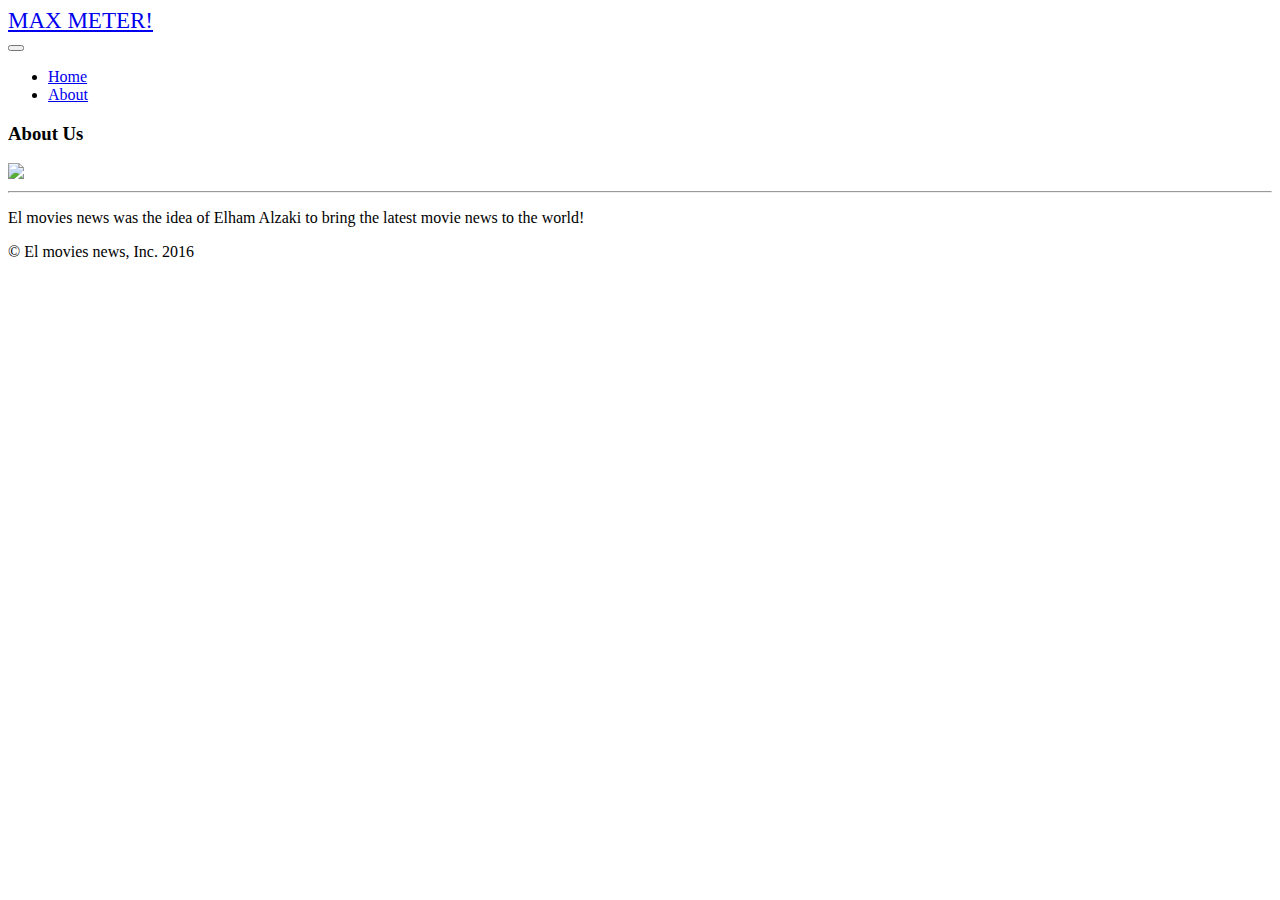
==== about.html @ e86bb7af "Create about.html" ====
<!DOCTYPE html>
<html>
	<head>
		<title>Elmoviesnews.com</title>
		<meta name="viewport" content="width=device-width, initial-scale=1.0">
		<link href="css/bootstrap.min.css" rel="stylesheet">
		<link href="css/styles.css" rel="stylesheet">
		<link rel="shortcut icon" type="image/png" href="http://dev.pioneerlibrarysystem.org/images/icons/Movie.png">
	</head>
	<body>
		<div class="navbar navbar-inverse navbar-static-top">
			<div class="container">
				<a href="index.html" class="navbar-brand" style="font-size: 23px">MAX METER!</a>
				<div class="navbar-header"> <!-- Need this to make collapsed menu button work. -->
					<button class="navbar-toggle" data-toggle="collapse" data-target=".navHeaderCollapse">
						<span class="icon-bar"></span>
						<span class="icon-bar"></span>
						<span class="icon-bar"></span>
					</button>
				</div>
					<div class="collapse navbar-collapse navHeaderCollapse">

					<ul class="nav navbar-nav navbar-right">
						<li><a href="index.html">Home</a></li>
						<li><a href="about.html">About</a></li>
					</ul>
				</div>
			</div>
		</div>
		<div class="container">
			<div class="row">
				<div class="col-lg-9">
					<div class="panel panel-default">
						<div class="panel-body">
							<div class="page-header">
								<h3>About Us</h3>
							</div>
							
							<img src="http://cdn4.thr.com/sites/default/files/imagecache/list_landscape_960x541/2016/04/5_split.jpg" style="max-width:100%; max-height:100%">

							<hr>

							<p>El movies news was the idea of Elham Alzaki to bring the latest movie news to the world!</p>		

						</div>
					</div>
				</div>
			</div>
			&copy; El movies news, Inc. 2016
		</div>
	</div>
	<script src="http://ajax.googleapis.com/ajax/libs/jquery/1.11.3/jquery.min.js"></script>
	<script src="js/bootstrap.js"></script>
	</body>
</html>
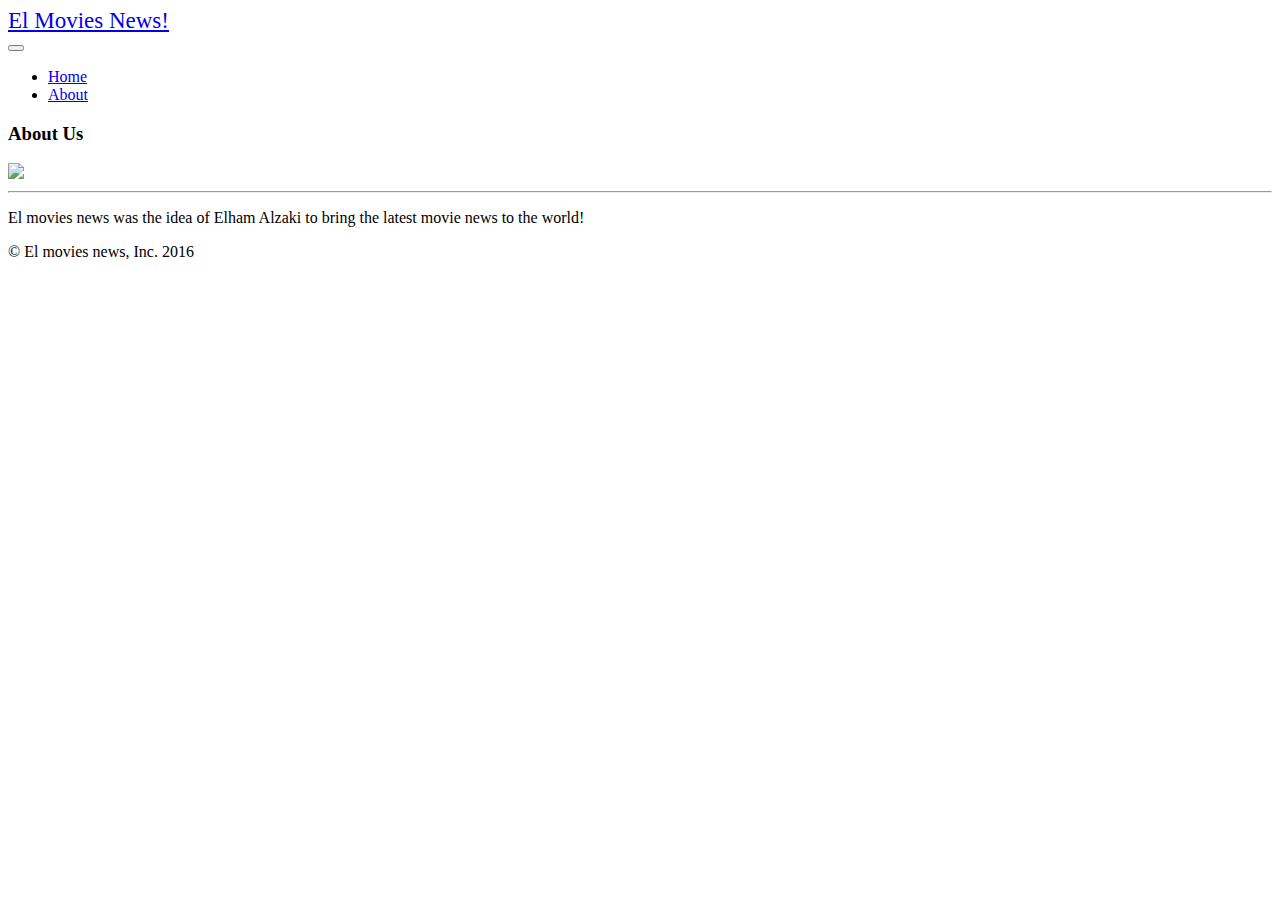
==== commit 317e2121: "Update about.html" ====
--- a/about.html
+++ b/about.html
@@ -10,7 +10,7 @@
 	<body>
 		<div class="navbar navbar-inverse navbar-static-top">
 			<div class="container">
-				<a href="index.html" class="navbar-brand" style="font-size: 23px">MAX METER!</a>
+				<a href="index.html" class="navbar-brand" style="font-size: 23px">El Movies News!</a>
 				<div class="navbar-header"> <!-- Need this to make collapsed menu button work. -->
 					<button class="navbar-toggle" data-toggle="collapse" data-target=".navHeaderCollapse">
 						<span class="icon-bar"></span>
